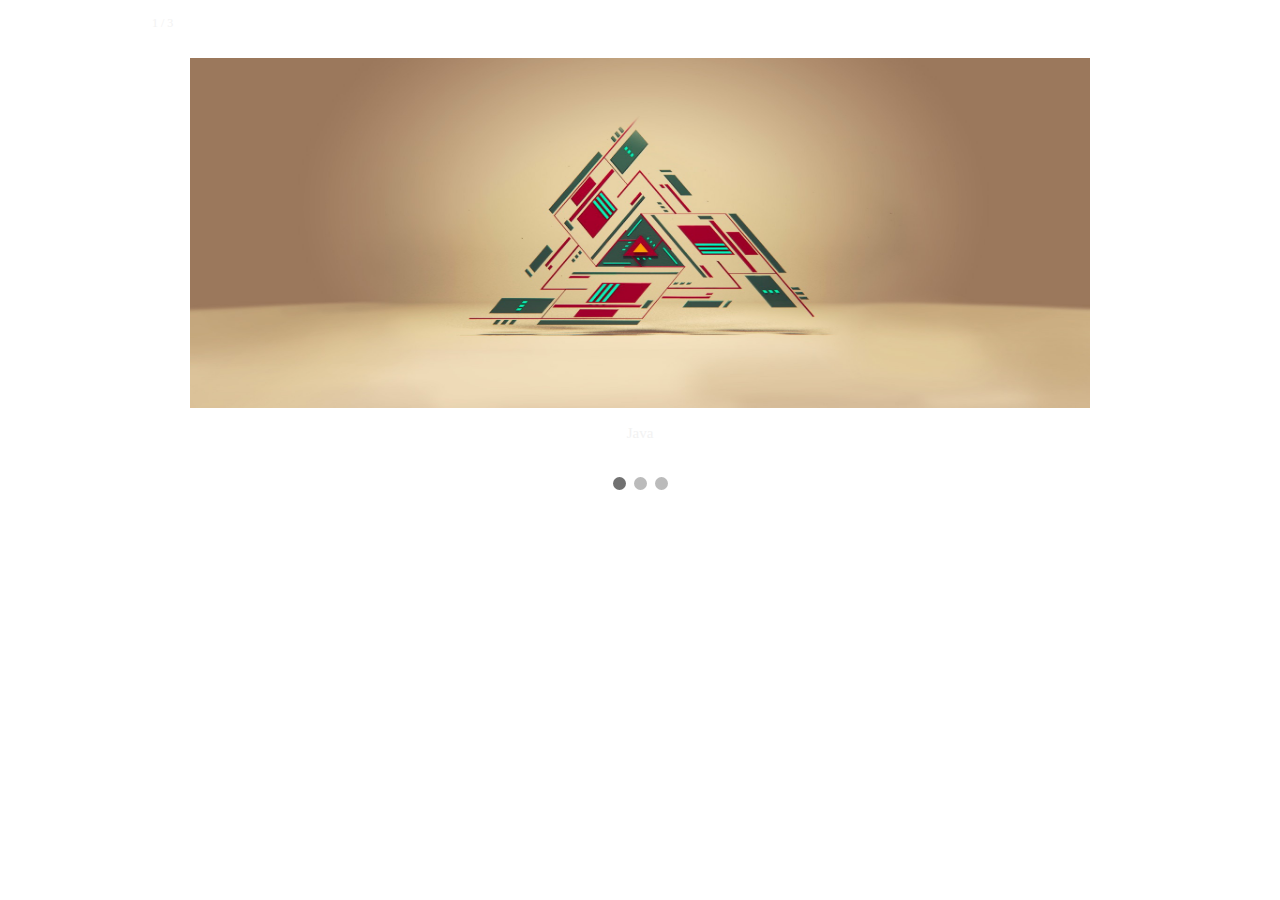
==== projects.html @ 52ca21bc "First commit" ====
<!DOCTYPE Html>

<html>
    <head>
        <title>Projects</title>
        <link rel="stylesheet" type ="text/css" href="style.css">
    </head>
    <body>
         <div class="slideshow-container">
            <div class="mySlides fade">
                <div class="numbertext">1 / 3</div>
                    <img src="33827_abstract_geometric_abstract_shapes.jpg" style="width:100%">
                        <div class="text">Java</div>
            </div>

        <div class="mySlides fade">
            <div class="numbertext">2 / 3</div>
                <img src="Gray-Wallpaper-Light-234.jpg" style="width:100%">
                    <div class="text">Python</div>
        </div>

        <div class="mySlides fade">
            <div class="numbertext">3 / 3</div>
                <img src="background.jpg" style="width:100%">
                    <div class="text">Some other thing</div>
        </div>

        <a class="prev" onclick="plusSlides(-1)">&#10094;</a>
        <a class="next" onclick="plusSlides(1)">&#10095;</a>
        </div>
        <br>

        <div style="text-align:center">
            <span class="dot" onclick="currentSlide(1)"></span>
            <span class="dot" onclick="currentSlide(2)"></span>
            <span class="dot" onclick="currentSlide(3)"></span>
        </div> 
    </body>
    <script src="script.js"></script>
</html>
---- style.css ----
* {
    box-sizing: border-box;
}

.container {
    width: 100%;
    height: 100%;
    margin-left: auto;
    margin-right: auto;
    background-image: url(Gray-Wallpaper-Light-234.jpg);
    background-size: cover;
}

.topnav {
    background-color: rgba(255, 255, 255, 0.53);
    overflow: hidden;
}

.topnav a {
    /*Puts the options to the right*/
    float: right;
    display: block;
    color: #333;
    text-align: center;
    padding: 14px 16px;
    text-decoration: none;
    font-size: 25px;
    /*Move the options in the center*/
    margin-top: 5px;
    margin-bottom: 5px;
}

.topnav a:hover {
    background-color: #ddd;
    color: black;
}

.topnav a.active {
    background-color: #4CAF50;
    color: white;
}

.topnav .icon {
    display: none;
}

b {
    float: left;
    display: block;
    color: black;
    text-align: center;
    padding: 14px 16px;
    text-decoration: none;
    font-size: 35px;

    font-family: sans-serif;
}

img {
    padding: 50px;
    height: 450px;
    width: 450px;
    display: block;
}



h1, h2 {
    color: black;
    font-family: sans-serif;
    font-size: 40px;
    margin-left: 450px;
    position: relative;
    bottom: 430px;
}

h2 {
    bottom: 450px;
    font-size: 25px;
}

.body1, .body2 {
    width: 100%;
    height: 100%;

}

.intro {
    margin: auto;
    margin-left: 250px;
    margin-right: 250px;
    margin-top: 125px;
    background-color: rgba(255, 255, 255, 0.53);
}

p {
    position: relative;
    margin-left: 450px;
    margin-right: 100px;
    bottom: 450px;
    font-family: sans-serif;
    color: black;
}
.preload {
    width: 100%;
    height: 100%;
    background: #333;
    position: fixed;
    top: 0;
    left: 0;
    z-index: 1;
}

.logo {
    width: 300px;
    height: 70px;
    margin: 150px auto 50px auto;
    font-size: 50px;
    text-shadow: -1px 2px 2px #000;
    text-align: center;
    color: azure;
}

.loader-frame {
    width: 70px;
    height: 70px;
    margin: auto;
    position: relative;
}

.loader1 , .loader2 {
    position: absolute;
    border: 5px solid transparent;
    border-radius: 50%;
    
}

.loader1 {
    width: 70px;
    height: 70px;
    border-top: 5px solid azure;
    border-bottom: 5px solid azure;
    animation: clockwisespin 2s linear 3;
}

.loader2 {
    width: 60px;
    height: 60px;
    border-left: 5px solid #dd2e2e;
    border-right: 5px solid #dd2e2e;
    top: 5px; left: 5px;
    animation: anticlockwisespin 2s linear 3;
}

@keyframes clockwisespin {
    from {transform: rotate(90deg);}
    to {transform: rotate(450deg);}
}

@keyframes anticlockwisespin {
    from {transform: rotate(-90deg);}
    to {transform: rotate(-450deg);}
}

@keyframes fadeout {
    from {opacity: 1;}
    to {opacity: 0;}
}

/*Projects.html*/

/* Slideshow container */
.slideshow-container {
  max-width: 1000px;
  position: relative;
  margin: auto;
}

.mySlides {
    display: none;
}

/* Next & previous buttons */
.prev, .next {
  cursor: pointer;
  position: absolute;
  top: 50%;
  width: auto;
  margin-top: -22px;
  padding: 16px;
  color: white;
  font-weight: bold;
  font-size: 18px;
  transition: 0.6s ease;
  border-radius: 0 3px 3px 0;
}

/* Position the "next button" to the right */
.next {
  right: 0;
  border-radius: 3px 0 0 3px;
}

/* On hover, add a black background color with a little bit see-through */
.prev:hover, .next:hover {
  background-color: rgba(0,0,0,0.8);
}

/* Caption text */
.text {
  color: #f2f2f2;
  font-size: 15px;
  padding: 8px 12px;
  position: absolute;
  bottom: 8px;
  width: 100%;
  text-align: center;
}

/* Number text (1/3 etc) */
.numbertext {
  color: #f2f2f2;
  font-size: 12px;
  padding: 8px 12px;
  position: absolute;
  top: 0;
}

/* The dots/bullets/indicators */
.dot {
  cursor:pointer;
  height: 13px;
  width: 13px;
  margin: 0 2px;
  background-color: #bbb;
  border-radius: 50%;
  display: inline-block;
  transition: background-color 0.6s ease;
}

.active, .dot:hover {
  background-color: #717171;
}

/* Fading animation */
.fade {
  -webkit-animation-name: fade;
  -webkit-animation-duration: 1.5s;
  animation-name: fade;
  animation-duration: 1.5s;
}

@-webkit-keyframes fade {
  from {opacity: .4}
  to {opacity: 1}
}

@keyframes fade {
  from {opacity: .4}
  to {opacity: 1}
}
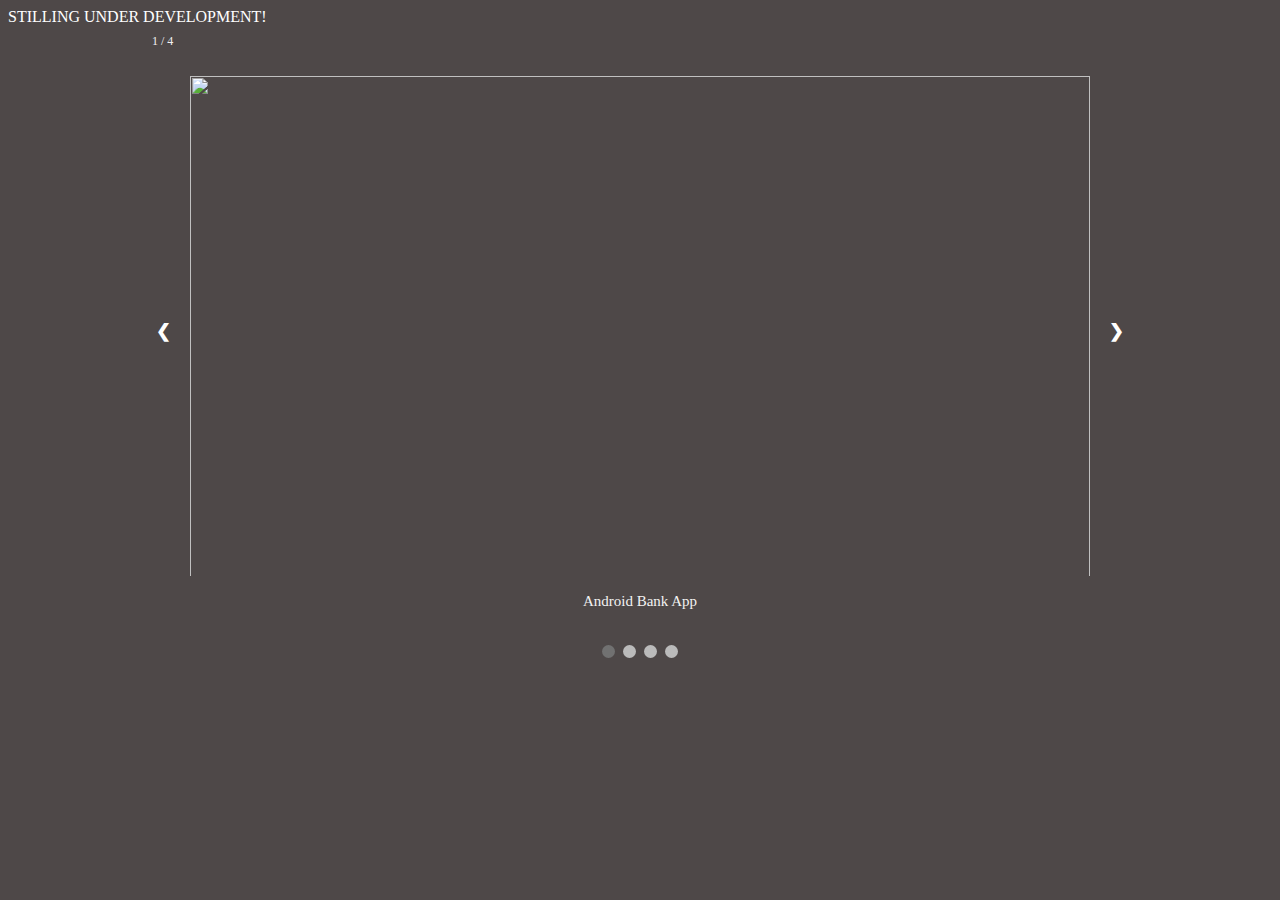
==== commit dcbd7231: "changed a background color for project.html" ====
--- a/projects.html
+++ b/projects.html
@@ -5,24 +5,31 @@
         <title>Projects</title>
         <link rel="stylesheet" type ="text/css" href="style.css">
     </head>
-    <body>
+    <body id ="projects">
+        <c>STILLING UNDER DEVELOPMENT!</c>
          <div class="slideshow-container">
             <div class="mySlides fade">
-                <div class="numbertext">1 / 3</div>
-                    <img src="33827_abstract_geometric_abstract_shapes.jpg" style="width:100%">
-                        <div class="text">Java</div>
+                <div class="numbertext">1 / 4</div>
+                    <img src="images/Android%20app.PNG" style="width:100%">
+                        <div class="text">Android Bank App</div>
             </div>
 
         <div class="mySlides fade">
-            <div class="numbertext">2 / 3</div>
-                <img src="Gray-Wallpaper-Light-234.jpg" style="width:100%">
-                    <div class="text">Python</div>
+            <div class="numbertext">2 / 4</div>
+                <img src="images/Java.PNG" style="width:100%">
+                    <div class="text">Java Bank Project</div>
         </div>
 
         <div class="mySlides fade">
-            <div class="numbertext">3 / 3</div>
-                <img src="background.jpg" style="width:100%">
-                    <div class="text">Some other thing</div>
+            <div class="numbertext">3 / 4</div>
+                <img src="images/Python.PNG" style="width:100%">
+                    <div class="text">Python Formula Tree Project</div>
+        </div>
+             
+        <div class="mySlides fade">
+            <div class="numbertext">4 / 4</div>
+                <img src="images/svn.PNG" style="width:100%">
+                    <div class="text">SVN</div>
         </div>
 
         <a class="prev" onclick="plusSlides(-1)">&#10094;</a>
@@ -34,6 +41,7 @@
             <span class="dot" onclick="currentSlide(1)"></span>
             <span class="dot" onclick="currentSlide(2)"></span>
             <span class="dot" onclick="currentSlide(3)"></span>
+            <span class="dot" onclick="currentSlide(4)"></span>
         </div> 
     </body>
     <script src="script.js"></script>
--- a/style.css
+++ b/style.css
@@ -1,14 +1,16 @@
 * {
     box-sizing: border-box;
+    position: relative;
 }
 
 .container {
-    width: 100%;
-    height: 100%;
+    width: auto;
+    height: auto;
     margin-left: auto;
     margin-right: auto;
-    background-image: url(Gray-Wallpaper-Light-234.jpg);
+    background-image: url(images/Gray-Wallpaper-Light-234.jpg);
     background-size: cover;
+    
 }
 
 .topnav {
@@ -52,17 +54,15 @@
     padding: 14px 16px;
     text-decoration: none;
     font-size: 35px;
-
     font-family: sans-serif;
 }
 
 img {
     padding: 50px;
-    height: 450px;
+    height: 600px;
     width: 450px;
     display: block;
 }
-
 
 
 h1, h2 {
@@ -79,28 +79,20 @@
     font-size: 25px;
 }
 
-.body1, .body2 {
+.body1{
     width: 100%;
     height: 100%;
-
 }
 
 .intro {
-    margin: auto;
     margin-left: 250px;
     margin-right: 250px;
     margin-top: 125px;
+    max-height: 700px;
+    margin-bottom: 125px;
     background-color: rgba(255, 255, 255, 0.53);
 }
 
-p {
-    position: relative;
-    margin-left: 450px;
-    margin-right: 100px;
-    bottom: 450px;
-    font-family: sans-serif;
-    color: black;
-}
 .preload {
     width: 100%;
     height: 100%;
@@ -258,4 +250,42 @@
 @keyframes fade {
   from {opacity: .4}
   to {opacity: 1}
-}+}
+.bottom {
+    padding: 10px;
+    background-color: rgba(255, 255, 255, 0.53);
+}
+
+#copyright {
+    margin-left: 1250px;
+    margin-right: 0px;
+    font-family: sans-serif;
+    position: relative;
+    display: block;
+    
+}
+
+#Maintext {
+    position: relative;
+    margin-left: 450px;
+    margin-right: 100px;
+    bottom: 450px;
+    font-family: sans-serif;
+    color: black;
+    display: block;
+}
+
+.first {
+    height: auto;
+    width: auto;
+}
+
+
+
+c {
+    color: white;
+}
+
+#projects {
+    background-color: #4e4848;
+}
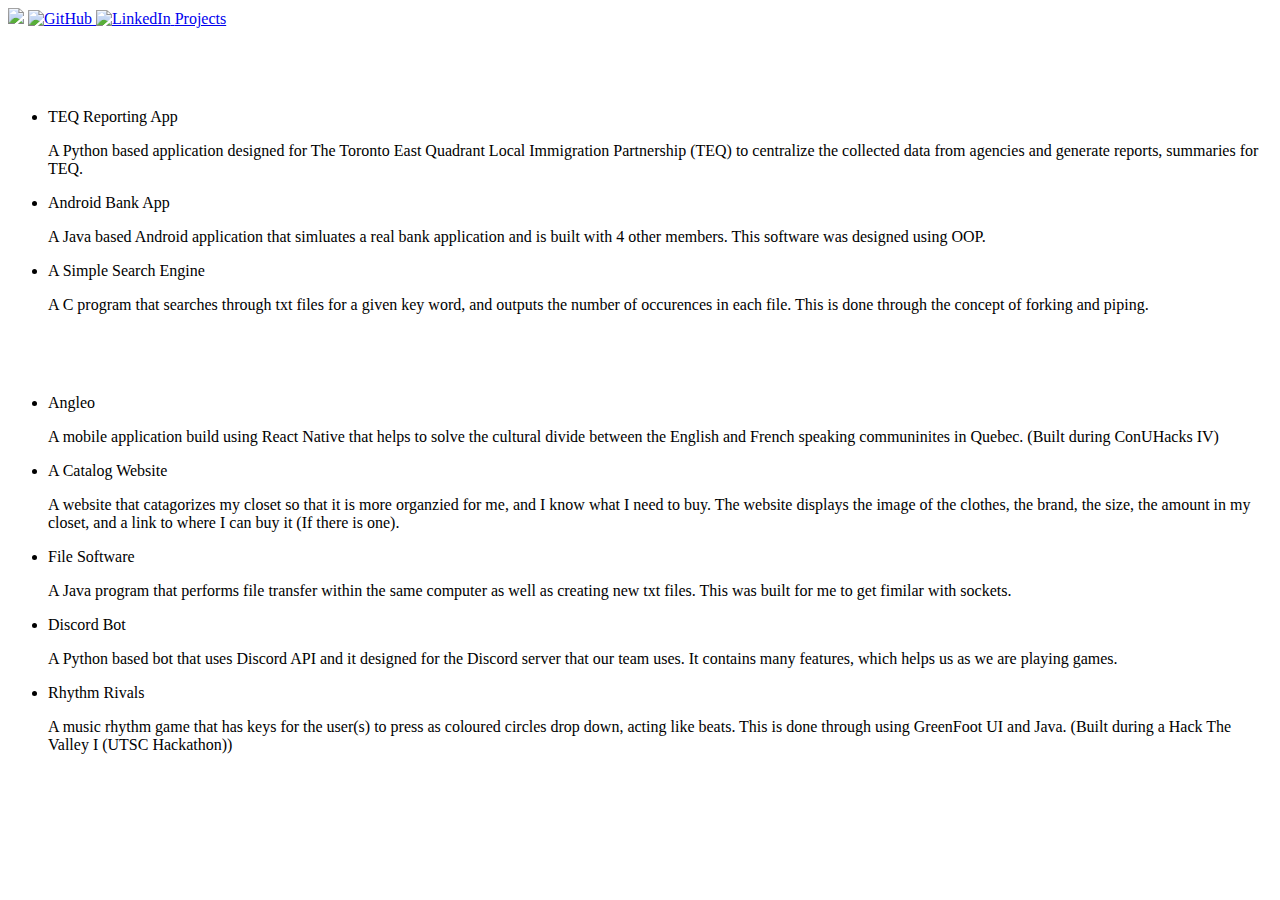
==== commit 183b03fc: "Updated projects and made changes in main" ====
--- a/projects.html
+++ b/projects.html
@@ -1,48 +1,50 @@
-<!DOCTYPE Html>
+<!DOCTYPE html>
+<html>
+<head>
+    <title>Philip's Projects</title>
+    <meta charset="utf-8">
+    <meta name="viewport" content="width=device-width, initial-scale=1">
+    <link rel="stylesheet" type ="text/css" href="CSS/projects.css">
+    <link rel="icon" href="icon.png">
+</head>
 
-<html>
-    <head>
-        <title>Projects</title>
-        <link rel="stylesheet" type ="text/css" href="style.css">
-    </head>
-    <body id ="projects">
-        <c>STILLING UNDER DEVELOPMENT!</c>
-         <div class="slideshow-container">
-            <div class="mySlides fade">
-                <div class="numbertext">1 / 4</div>
-                    <img src="images/Android%20app.PNG" style="width:100%">
-                        <div class="text">Android Bank App</div>
-            </div>
+<body id="projects">
+    <div class="topnav" id="topnav">
+        <img src="images/name.png" id="Philip Zhang">
+        <a href= "https://github.com/Veracities" target="_blank">
+            <img src="images/github.png" id ="github" alt="GitHub">
+        </a>
+        <a href="https://www.linkedin.com/in/philip-zhang-3b7246127" target="_blank">
+            <img src="images/linkedin.png" id ="linkedin" alt="LinkedIn">
+        </a>
+        <a href="projects.html" target="_self">Projects</a>
+    </div>
+    <h1 style= "color: white">Academic Projects:</h1>
+    <ul>
+        <li id="work">TEQ Reporting App</li>
+            <p id="text">A Python based application designed for The Toronto East Quadrant Local Immigration Partnership (TEQ) to centralize the collected data from agencies and generate reports, summaries for TEQ.</p>
+        <li id="work">Android Bank App</li>
+            <p id="text">A Java based Android application that simluates a real bank application and is built with 4 other members. This software was designed using OOP.</p>
+        <li id="work">A Simple Search Engine</li>
+            <p id="text">A C program that searches through txt files for a given key word, and outputs the number of occurences in each file. This is done through the concept of forking and piping.</p>
+    </ul>
 
-        <div class="mySlides fade">
-            <div class="numbertext">2 / 4</div>
-                <img src="images/Java.PNG" style="width:100%">
-                    <div class="text">Java Bank Project</div>
-        </div>
+     <h1 style= "color: white">Side Projects:</h1>
+    <ul>
+        <li id="work">Angleo</li>
+          <p id="text">A mobile application build using React Native that helps to solve the cultural divide between the English and French speaking communinites in Quebec. (Built during ConUHacks IV)</p>
+        <li id="work">A Catalog Website</li>
+            <p id="text">A website that catagorizes my closet so that it is more organzied for me, and I know what I need to buy. The website displays the image of the clothes, the brand, the size, the amount in my closet, and a link to where I can buy it (If there is one).</p>
+        <li id="work">File Software</li>
+            <p id="text">A Java program that performs file transfer within the same computer as well as creating new txt files. This was built for me to get fimilar with sockets.</p>
+        <li id="work">Discord Bot</li>
+            <p id="text">A Python based bot that uses Discord API and it designed for the Discord server that our team uses. It contains many features, which helps us as we are playing games.</p>
+        <li id="work">Rhythm Rivals</li>
+            <p id="text">A music rhythm game that has keys for the user(s) to press as coloured circles drop down, acting like beats. This is done through using GreenFoot UI and Java. (Built during a Hack The Valley I (UTSC Hackathon))</p>
+    </ul>
 
-        <div class="mySlides fade">
-            <div class="numbertext">3 / 4</div>
-                <img src="images/Python.PNG" style="width:100%">
-                    <div class="text">Python Formula Tree Project</div>
-        </div>
-             
-        <div class="mySlides fade">
-            <div class="numbertext">4 / 4</div>
-                <img src="images/svn.PNG" style="width:100%">
-                    <div class="text">SVN</div>
-        </div>
-
-        <a class="prev" onclick="plusSlides(-1)">&#10094;</a>
-        <a class="next" onclick="plusSlides(1)">&#10095;</a>
-        </div>
-        <br>
-
-        <div style="text-align:center">
-            <span class="dot" onclick="currentSlide(1)"></span>
-            <span class="dot" onclick="currentSlide(2)"></span>
-            <span class="dot" onclick="currentSlide(3)"></span>
-            <span class="dot" onclick="currentSlide(4)"></span>
-        </div> 
-    </body>
-    <script src="script.js"></script>
-</html>+    <div class="bottom">
+         <p style = "color: white">Philip Zhang © 2018</p>
+    </div>
+</body>
+</html>
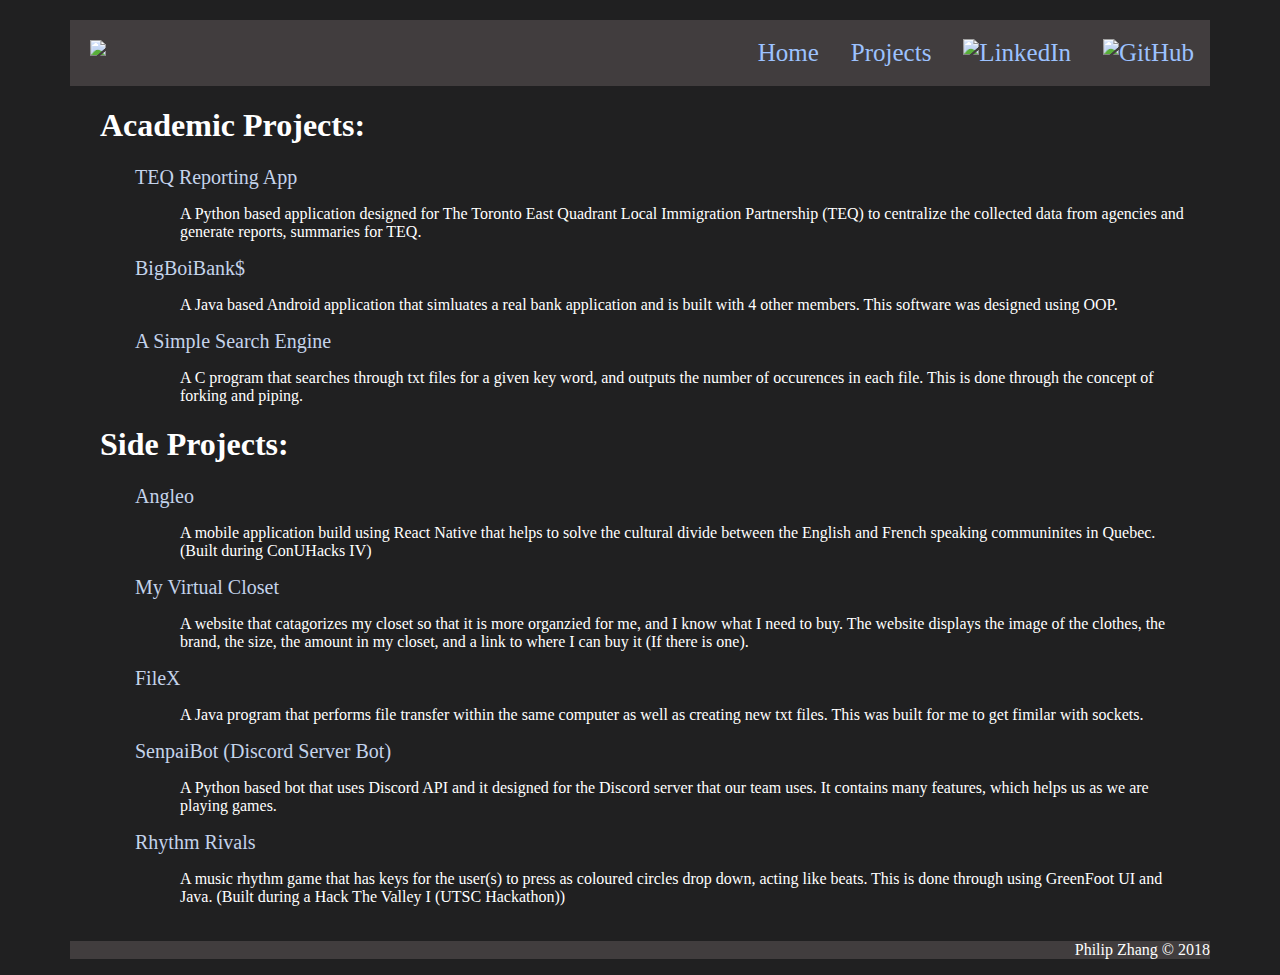
==== commit 2b6ac75d: "Added github commit box" ====
--- a/projects.html
+++ b/projects.html
@@ -10,7 +10,7 @@
 
 <body id="projects">
     <div class="topnav" id="topnav">
-        <img src="images/name.png" id="Philip Zhang">
+        <img src="images/name.png" id="name">
         <a href= "https://github.com/Veracities" target="_blank">
             <img src="images/github.png" id ="github" alt="GitHub">
         </a>
@@ -18,12 +18,13 @@
             <img src="images/linkedin.png" id ="linkedin" alt="LinkedIn">
         </a>
         <a href="projects.html" target="_self">Projects</a>
+        <a href="main.html" target="_self">Home</a>
     </div>
     <h1 style= "color: white">Academic Projects:</h1>
     <ul>
         <li id="work">TEQ Reporting App</li>
             <p id="text">A Python based application designed for The Toronto East Quadrant Local Immigration Partnership (TEQ) to centralize the collected data from agencies and generate reports, summaries for TEQ.</p>
-        <li id="work">Android Bank App</li>
+        <li id="work">BigBoiBank$</li>
             <p id="text">A Java based Android application that simluates a real bank application and is built with 4 other members. This software was designed using OOP.</p>
         <li id="work">A Simple Search Engine</li>
             <p id="text">A C program that searches through txt files for a given key word, and outputs the number of occurences in each file. This is done through the concept of forking and piping.</p>
@@ -33,15 +34,36 @@
     <ul>
         <li id="work">Angleo</li>
           <p id="text">A mobile application build using React Native that helps to solve the cultural divide between the English and French speaking communinites in Quebec. (Built during ConUHacks IV)</p>
-        <li id="work">A Catalog Website</li>
+        <li id="work">My Virtual Closet</li>
             <p id="text">A website that catagorizes my closet so that it is more organzied for me, and I know what I need to buy. The website displays the image of the clothes, the brand, the size, the amount in my closet, and a link to where I can buy it (If there is one).</p>
-        <li id="work">File Software</li>
+        <li id="work">FileX</li>
             <p id="text">A Java program that performs file transfer within the same computer as well as creating new txt files. This was built for me to get fimilar with sockets.</p>
-        <li id="work">Discord Bot</li>
+        <li id="work">SenpaiBot (Discord Server Bot)</li>
             <p id="text">A Python based bot that uses Discord API and it designed for the Discord server that our team uses. It contains many features, which helps us as we are playing games.</p>
         <li id="work">Rhythm Rivals</li>
             <p id="text">A music rhythm game that has keys for the user(s) to press as coloured circles drop down, acting like beats. This is done through using GreenFoot UI and Java. (Built during a Hack The Valley I (UTSC Hackathon))</p>
     </ul>
+    
+    <!-- Include the library. -->
+    <script
+    src="https://unpkg.com/github-calendar@latest/dist/github-calendar.min.js"
+    ></script>
+
+    <!-- Optionally, include the theme (if you don't want to struggle to write the CSS) -->
+    <link
+    rel="stylesheet"
+    href="https://unpkg.com/github-calendar@latest/dist/github-calendar-responsive.css"
+   />
+  <!-- Prepare a container for your calendar. -->
+  <div class="calendar" style= "background-color: white">
+  </div>
+
+  <script>
+    GitHubCalendar(".calendar", "Veracities");
+    // or enable responsive functionality
+    GitHubCalendar(".calendar", "Veracities", { responsive: true });
+  </script>
+
 
     <div class="bottom">
          <p style = "color: white">Philip Zhang © 2018</p>
--- a/CSS/projects.css
+++ b/CSS/projects.css
@@ -0,0 +1,88 @@
+#projects {
+    background-color: rgb(32, 32, 33);
+     max-height: 1980px;
+    width: 1140px;
+    margin-left: auto;
+    margin-right: auto;
+    margin-top: 20px;
+    margin: 20px auto 0 auto;
+}
+
+/* Top bar styles */
+.topnav {
+    background-color: rgba(255, 225, 225, 0.15);
+    overflow: hidden;
+}
+
+.topnav a {
+    /*Puts the options to the right*/
+    float: right;
+    display: block;
+    color: rgb(156, 194, 255);
+    text-align: center;
+    padding: 14px 16px;
+    text-decoration: none;
+    font-size: 25px;
+    /*Move the options in the center*/
+    margin-top: 5px;
+    margin-bottom: 5px;
+}
+
+.topnav a:hover {
+    background-color: #ddd;
+    color: black;
+}
+
+.topnav a.active {
+    background-color: #eefa5e;
+    color: white;
+}
+
+.topnav .icon {
+    display: none;
+}
+
+#name {
+    width: 30%;
+    margin: 20px 0 0 20px;
+
+}
+
+h1 {
+  margin-left: 30px;
+}
+
+#github , #linkedin ,#youtube {
+    height: 30px;
+    width: 30px;
+}
+
+/* Body */
+#work {
+    color: rgb(196, 211, 235);
+}
+
+li {
+    text-align: left;
+    font-size: 20px;
+    margin-left: 25px;
+    margin-bottom: 10px;
+    list-style-type: none;
+    list-style-position: inside;
+}
+
+/* Footer */
+
+.bottom {
+    position: relative;
+    margin-top: 35px;
+    background-color: rgba(255, 225, 225, 0.15);
+    text-align: right;
+    max-height: 100px;
+}
+
+#text {
+    color:white;
+    margin-left: 70px;
+    margin-right: 25px;
+}
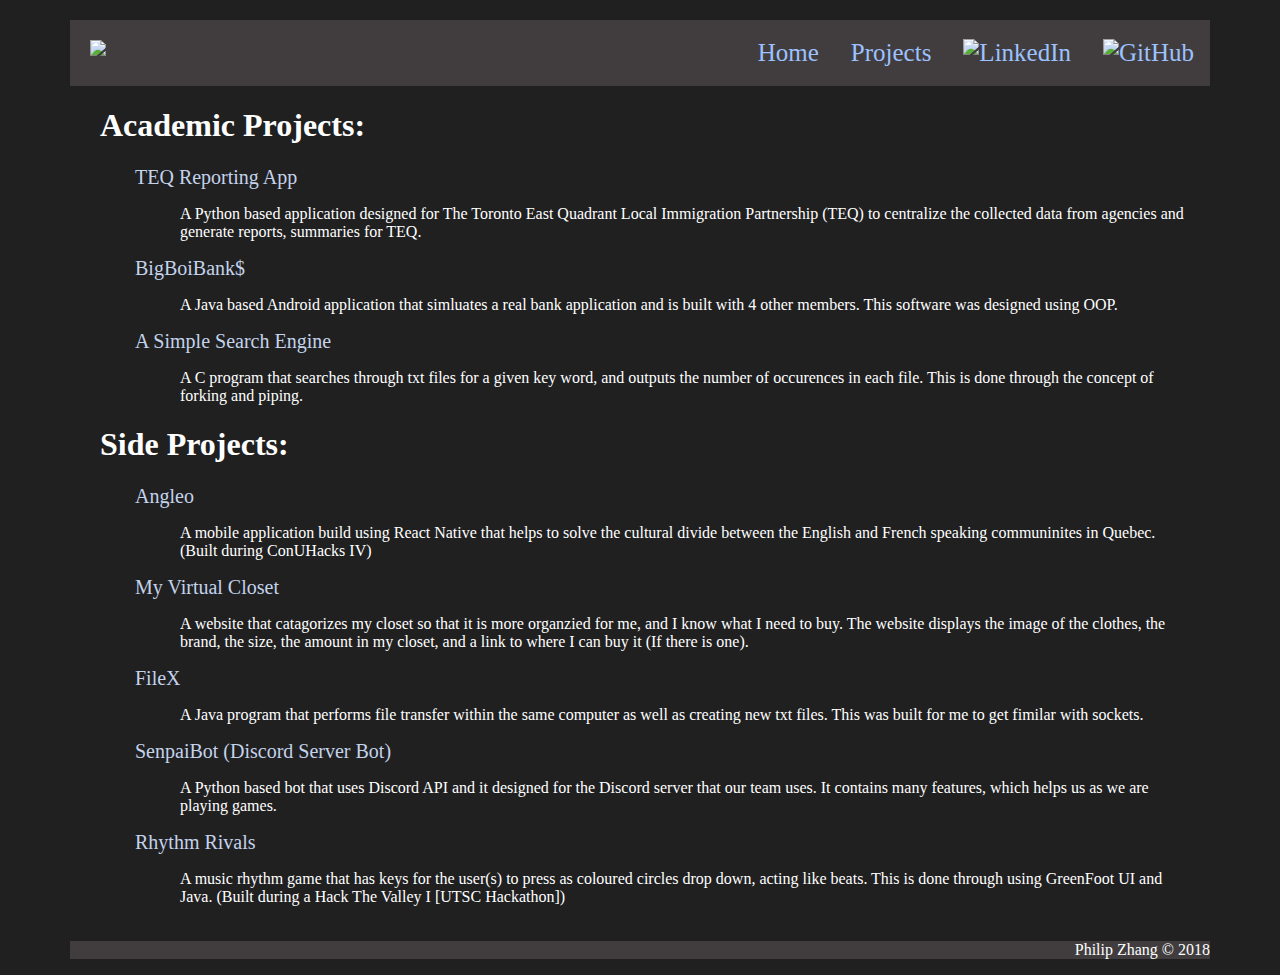
==== commit 0d6c805f: "Updated github repo display with the new username" ====
--- a/projects.html
+++ b/projects.html
@@ -23,27 +23,37 @@
     <h1 style= "color: white">Academic Projects:</h1>
     <ul>
         <li id="work">TEQ Reporting App</li>
-            <p id="text">A Python based application designed for The Toronto East Quadrant Local Immigration Partnership (TEQ) to centralize the collected data from agencies and generate reports, summaries for TEQ.</p>
+            <p id="text">A Python based application designed for The Toronto East Quadrant Local Immigration Partnership (TEQ) to centralize
+               the collected data from agencies and generate reports, summaries for TEQ.</p>
         <li id="work">BigBoiBank$</li>
-            <p id="text">A Java based Android application that simluates a real bank application and is built with 4 other members. This software was designed using OOP.</p>
+            <p id="text">A Java based Android application that simluates a real bank application and is built with 4 other members.
+               This software was designed using OOP.</p>
         <li id="work">A Simple Search Engine</li>
-            <p id="text">A C program that searches through txt files for a given key word, and outputs the number of occurences in each file. This is done through the concept of forking and piping.</p>
+            <p id="text">A C program that searches through txt files for a given key word, and outputs the number of occurences in each file.
+               This is done through the concept of forking and piping.</p>
     </ul>
 
      <h1 style= "color: white">Side Projects:</h1>
     <ul>
         <li id="work">Angleo</li>
-          <p id="text">A mobile application build using React Native that helps to solve the cultural divide between the English and French speaking communinites in Quebec. (Built during ConUHacks IV)</p>
+          <p id="text">A mobile application build using React Native that helps to solve the cultural divide between the English and
+            French speaking communinites in Quebec. (Built during ConUHacks IV)</p>
         <li id="work">My Virtual Closet</li>
-            <p id="text">A website that catagorizes my closet so that it is more organzied for me, and I know what I need to buy. The website displays the image of the clothes, the brand, the size, the amount in my closet, and a link to where I can buy it (If there is one).</p>
+            <p id="text">A website that catagorizes my closet so that it is more organzied for me, and I know what
+               I need to buy. The website displays the image of the clothes, the brand, the size, the amount in my closet,
+               and a link to where I can buy it (If there is one).</p>
         <li id="work">FileX</li>
-            <p id="text">A Java program that performs file transfer within the same computer as well as creating new txt files. This was built for me to get fimilar with sockets.</p>
+            <p id="text">A Java program that performs file transfer within the same computer as well as creating new txt files.
+               This was built for me to get fimilar with sockets.</p>
         <li id="work">SenpaiBot (Discord Server Bot)</li>
-            <p id="text">A Python based bot that uses Discord API and it designed for the Discord server that our team uses. It contains many features, which helps us as we are playing games.</p>
+            <p id="text">A Python based bot that uses Discord API and it designed for the Discord server that our team uses.
+              It contains many features, which helps us as we are playing games.</p>
         <li id="work">Rhythm Rivals</li>
-            <p id="text">A music rhythm game that has keys for the user(s) to press as coloured circles drop down, acting like beats. This is done through using GreenFoot UI and Java. (Built during a Hack The Valley I (UTSC Hackathon))</p>
+            <p id="text">A music rhythm game that has keys for the user(s) to press as coloured circles drop down, acting like beats.
+              This is done through using GreenFoot UI and Java. (Built during a Hack The Valley I [UTSC Hackathon])</p>
     </ul>
-    
+
+    <!--From Ionică Bizău <bizauionica@gmail.com> (https://ionicabizau.net)-->
     <!-- Include the library. -->
     <script
     src="https://unpkg.com/github-calendar@latest/dist/github-calendar.min.js"
@@ -55,15 +65,15 @@
     href="https://unpkg.com/github-calendar@latest/dist/github-calendar-responsive.css"
    />
   <!-- Prepare a container for your calendar. -->
-  <div class="calendar" style= "background-color: white">
+  <div class="calendar" style= "background-color: white;margin-left: 70px; margin-right: 25px;">
   </div>
 
   <script>
-    GitHubCalendar(".calendar", "Veracities");
+    GitHubCalendar(".calendar", "ImNotMee");
     // or enable responsive functionality
-    GitHubCalendar(".calendar", "Veracities", { responsive: true });
+    GitHubCalendar(".calendar", "ImNotMee", { responsive: true });
   </script>
-
+    <!--From Ionică Bizău <bizauionica@gmail.com> (https://ionicabizau.net)-->
 
     <div class="bottom">
          <p style = "color: white">Philip Zhang © 2018</p>
